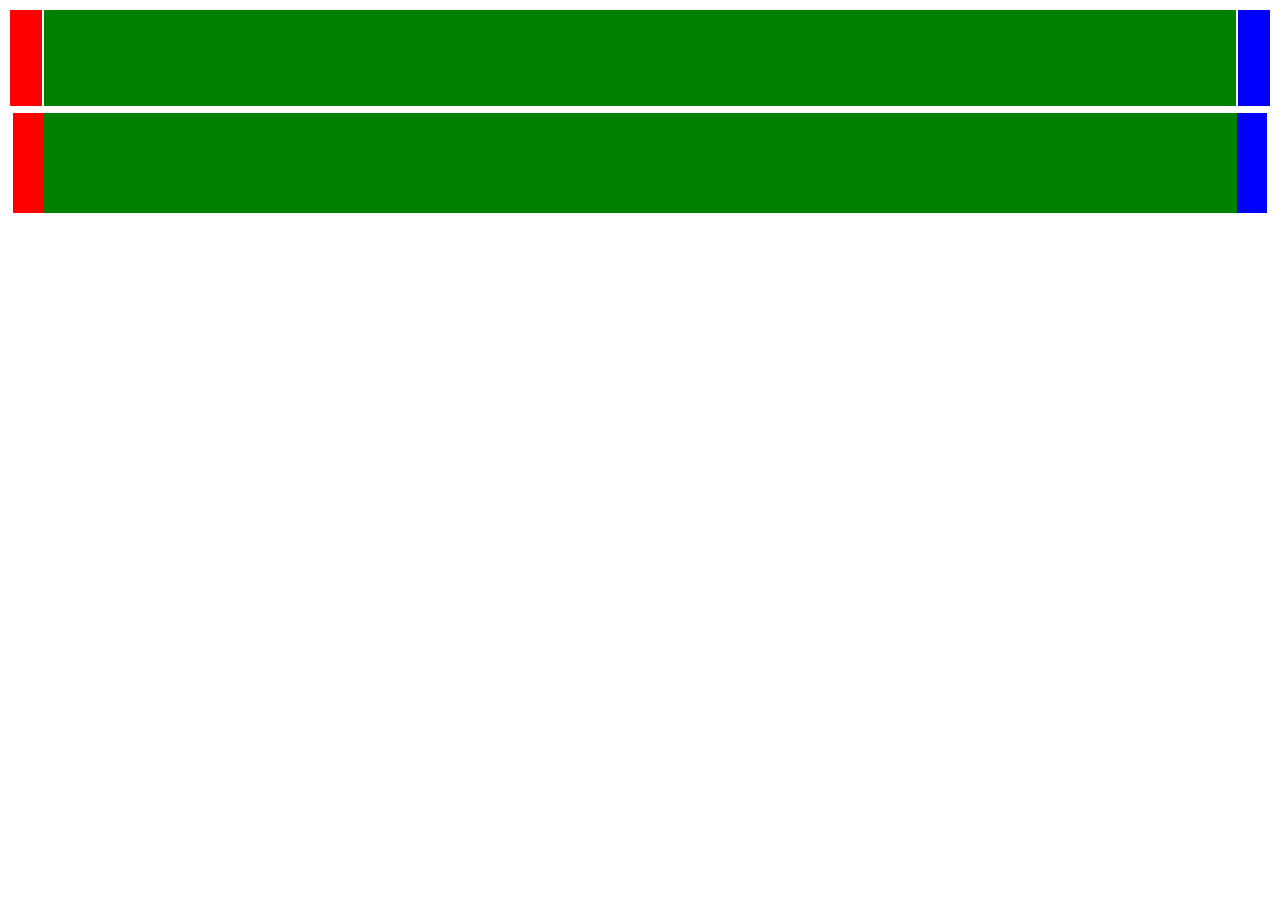
==== HTML 5-2.html @ 4391b105 "eersteversie" ====
<!DOCTYPE html>

<html>
<head>
    <title>Page Title</title>
</head>

<body>
 <table height="100px"  width="100%">
    <tr><td width="30px" style="background-color:red"></td>
        <td width="*" style="background-color:green"></td>
        <td width="30px" style="background-color:blue"></td>
    </tr>
 </table>
 

 <div style="height:100px;width:30px;background-color:red;float:left;margin:5px;"></div>
 <div style="height:100px;width:30px;background-color:blue;float:right;margin:5px;"></div>
 <div style="height:100px;background-color:green;margin:5px;"></div>  
 
</body>

</html>
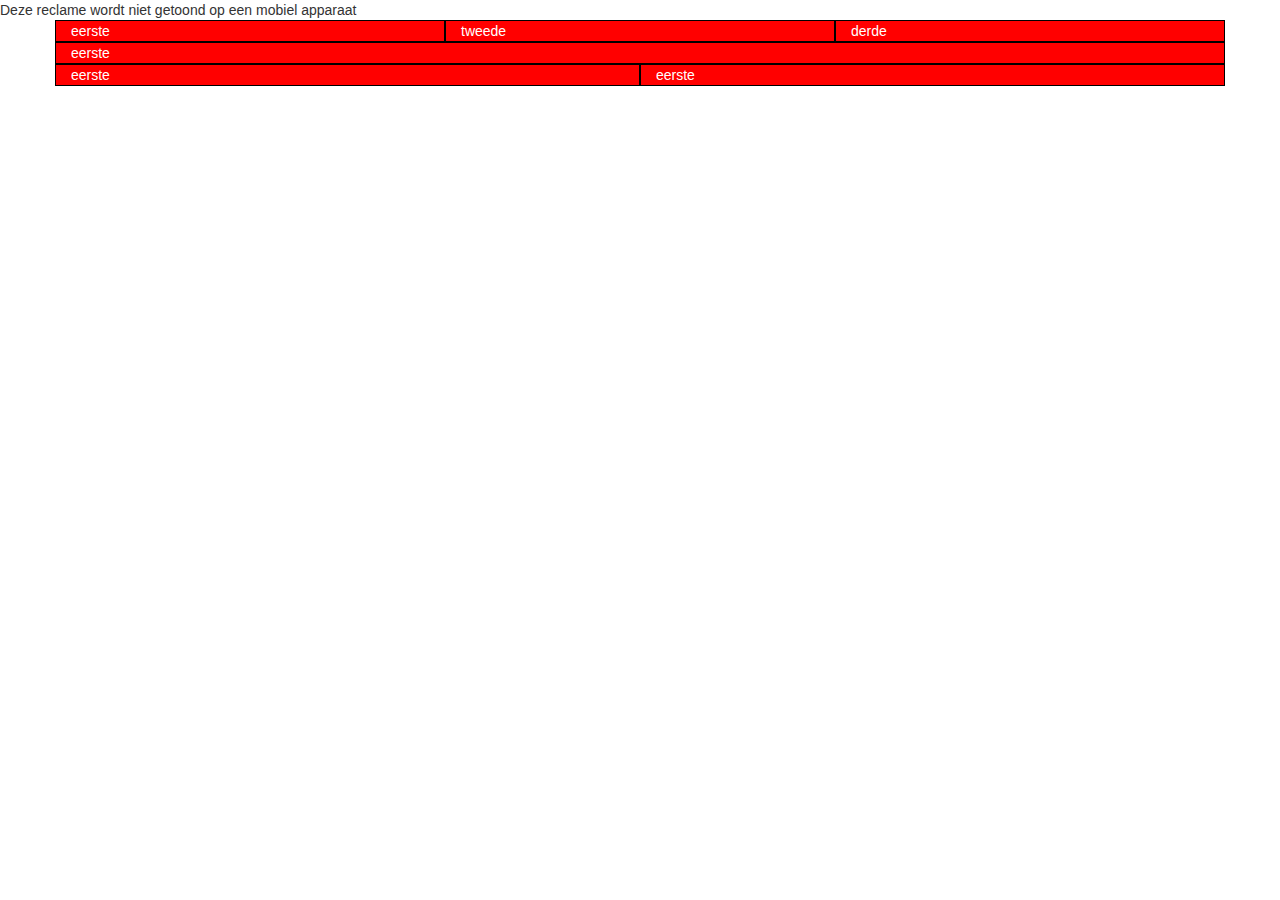
==== commit 0bc1bf04: "bootstrap" ====
--- a/HTML 5-2.html
+++ b/HTML 5-2.html
@@ -3,20 +3,33 @@
 <html>
 <head>
     <title>Page Title</title>
+        <link rel="stylesheet" type="text/css" href="./bootstrap/css/bootstrap.css"></link>
 </head>
 
 <body>
- <table height="100px"  width="100%">
-    <tr><td width="30px" style="background-color:red"></td>
-        <td width="*" style="background-color:green"></td>
-        <td width="30px" style="background-color:blue"></td>
-    </tr>
- </table>
+ <style>
+    .block { background-color:red;color:white;border:1px solid black;}
+ </style>
  
-
- <div style="height:100px;width:30px;background-color:red;float:left;margin:5px;"></div>
- <div style="height:100px;width:30px;background-color:blue;float:right;margin:5px;"></div>
- <div style="height:100px;background-color:green;margin:5px;"></div>  
+ <div class="hidden-xs">
+    Deze reclame wordt niet getoond op een mobiel apparaat
+ </div>
+ 
+<div class="container">
+    <div class="row">
+        <div class="block col-xs-12 col-md-4">eerste</div>
+        <div class="block col-xs-12 col-md-4">tweede</div>
+        <div class="block col-xs-12 col-md-4">derde</div>
+    </div>
+    <div class="row">
+        <div class="block col-md-12">eerste</div>
+    </div>
+        <div class="row">
+        <div class="block col-xs-6 col-md-6">eerste</div>
+        <div class="block col-xs-6 col-md-6">eerste</div>
+    </div>
+    
+</div>
  
 </body>
 
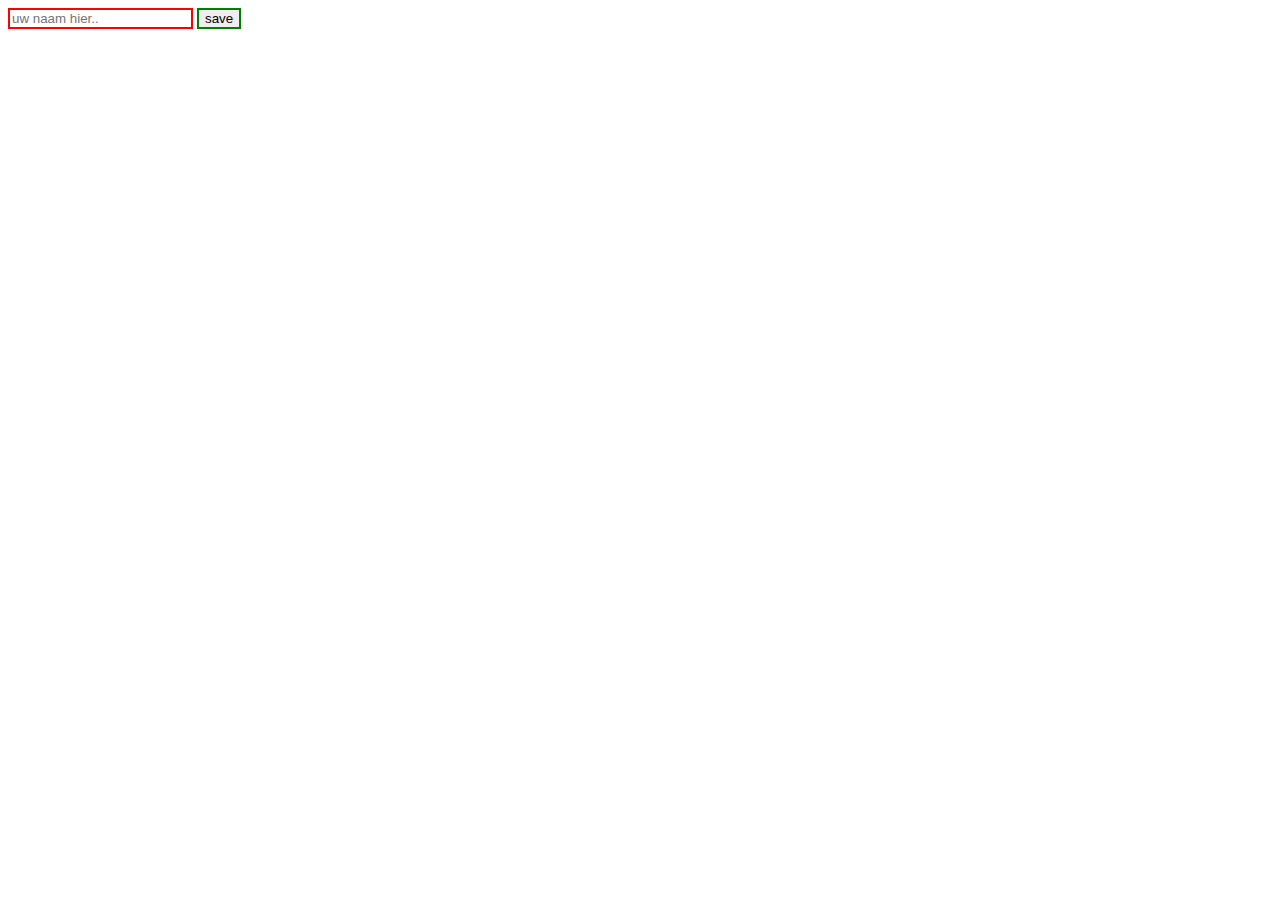
==== commit 41699e03: "HTML5Demo1" ====
--- a/HTML 5-2.html
+++ b/HTML 5-2.html
@@ -2,35 +2,40 @@
 
 <html>
 <head>
-    <title>Page Title</title>
-        <link rel="stylesheet" type="text/css" href="./bootstrap/css/bootstrap.css"></link>
+
 </head>
 
+<style>
+    input:valid { border:2px solid green}
+    input:invalid { border:2px solid red}
+    
+</style>
+
 <body>
- <style>
-    .block { background-color:red;color:white;border:1px solid black;}
- </style>
- 
- <div class="hidden-xs">
-    Deze reclame wordt niet getoond op een mobiel apparaat
- </div>
- 
-<div class="container">
-    <div class="row">
-        <div class="block col-xs-12 col-md-4">eerste</div>
-        <div class="block col-xs-12 col-md-4">tweede</div>
-        <div class="block col-xs-12 col-md-4">derde</div>
-    </div>
-    <div class="row">
-        <div class="block col-md-12">eerste</div>
-    </div>
-        <div class="row">
-        <div class="block col-xs-6 col-md-6">eerste</div>
-        <div class="block col-xs-6 col-md-6">eerste</div>
-    </div>
     
-</div>
- 
+    <form action="#" method="post" id="form">
+        <input type="text" name="name" id="name"
+               required
+               
+               title="vul een fatsoenlijke naam in met allemaal letters zonder spatie"
+               placeholder="uw naam hier.."
+             pattern="[a-zA-Z]{5}"/>
+        
+        <input type="submit" value="save"/>
+        
+        
+    </form>
+
 </body>
-
+<script>
+    document.getElementById("form").addEventListener("invalid", function(e){
+        alert('toon een dialog here..');
+        e.preventDefault();
+        
+        $("#name").get(0).setCustomValidity("foutmeling")
+        }, true);
+    
+    
+    
+</script>
 </html>
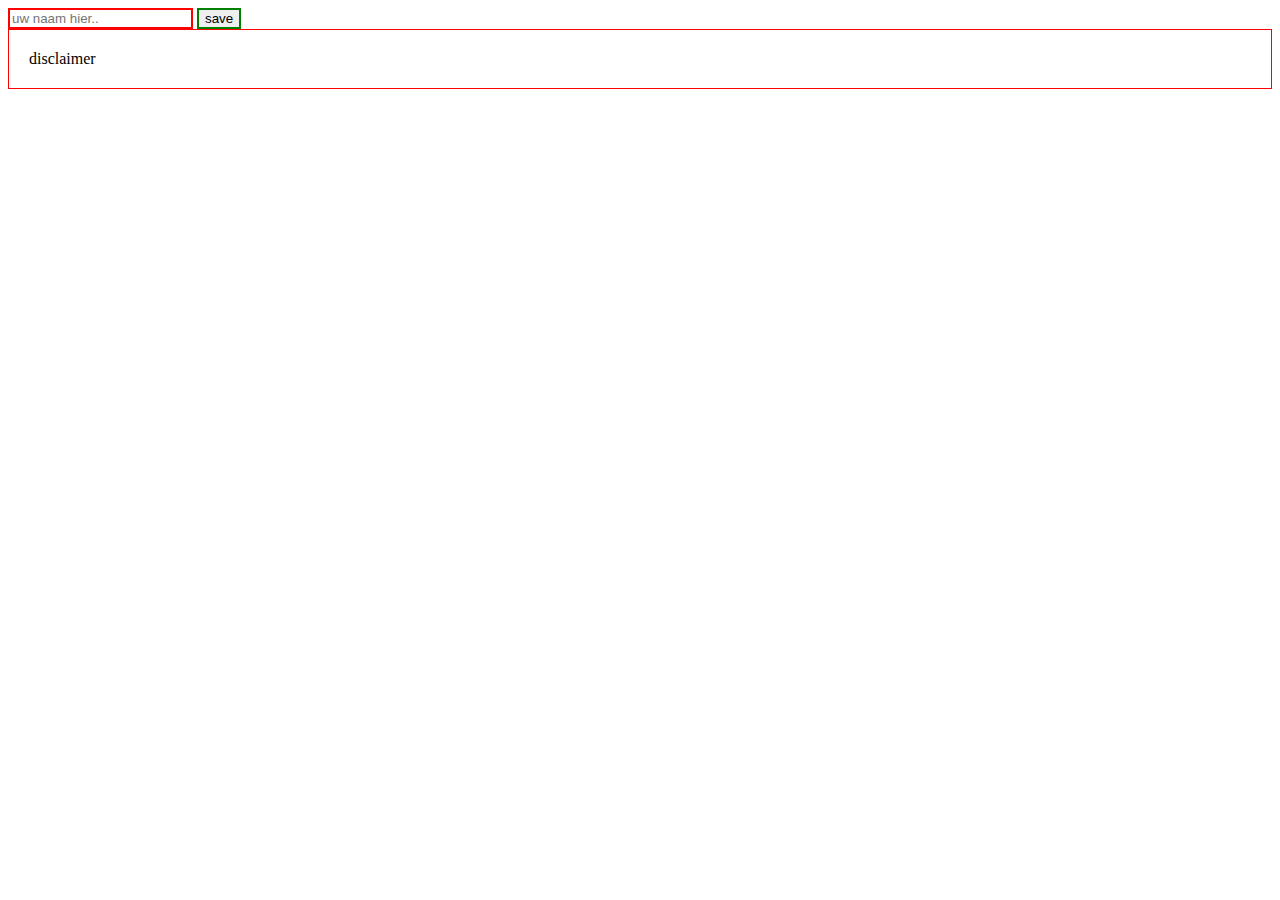
==== commit 1b5a8488: "CSS3" ====
--- a/HTML 5-2.html
+++ b/HTML 5-2.html
@@ -9,6 +9,13 @@
     input:valid { border:2px solid green}
     input:invalid { border:2px solid red}
     
+    #disc_container { padding:20px;border:1px solid red;}
+    #disc_container:hover #disctekst{ display:block}
+    #disc_container:hover #disc { display:none}
+    
+    
+    #disctekst { display:none}
+    #disc { display:block}
 </style>
 
 <body>
@@ -25,7 +32,11 @@
         
         
     </form>
-
+ <div id="disc_container">
+    <div id="disc">disclaimer</div>
+    <div id="disctekst">staat de displclaimer teekst</div>
+ </div>
+ 
 </body>
 <script>
     document.getElementById("form").addEventListener("invalid", function(e){
